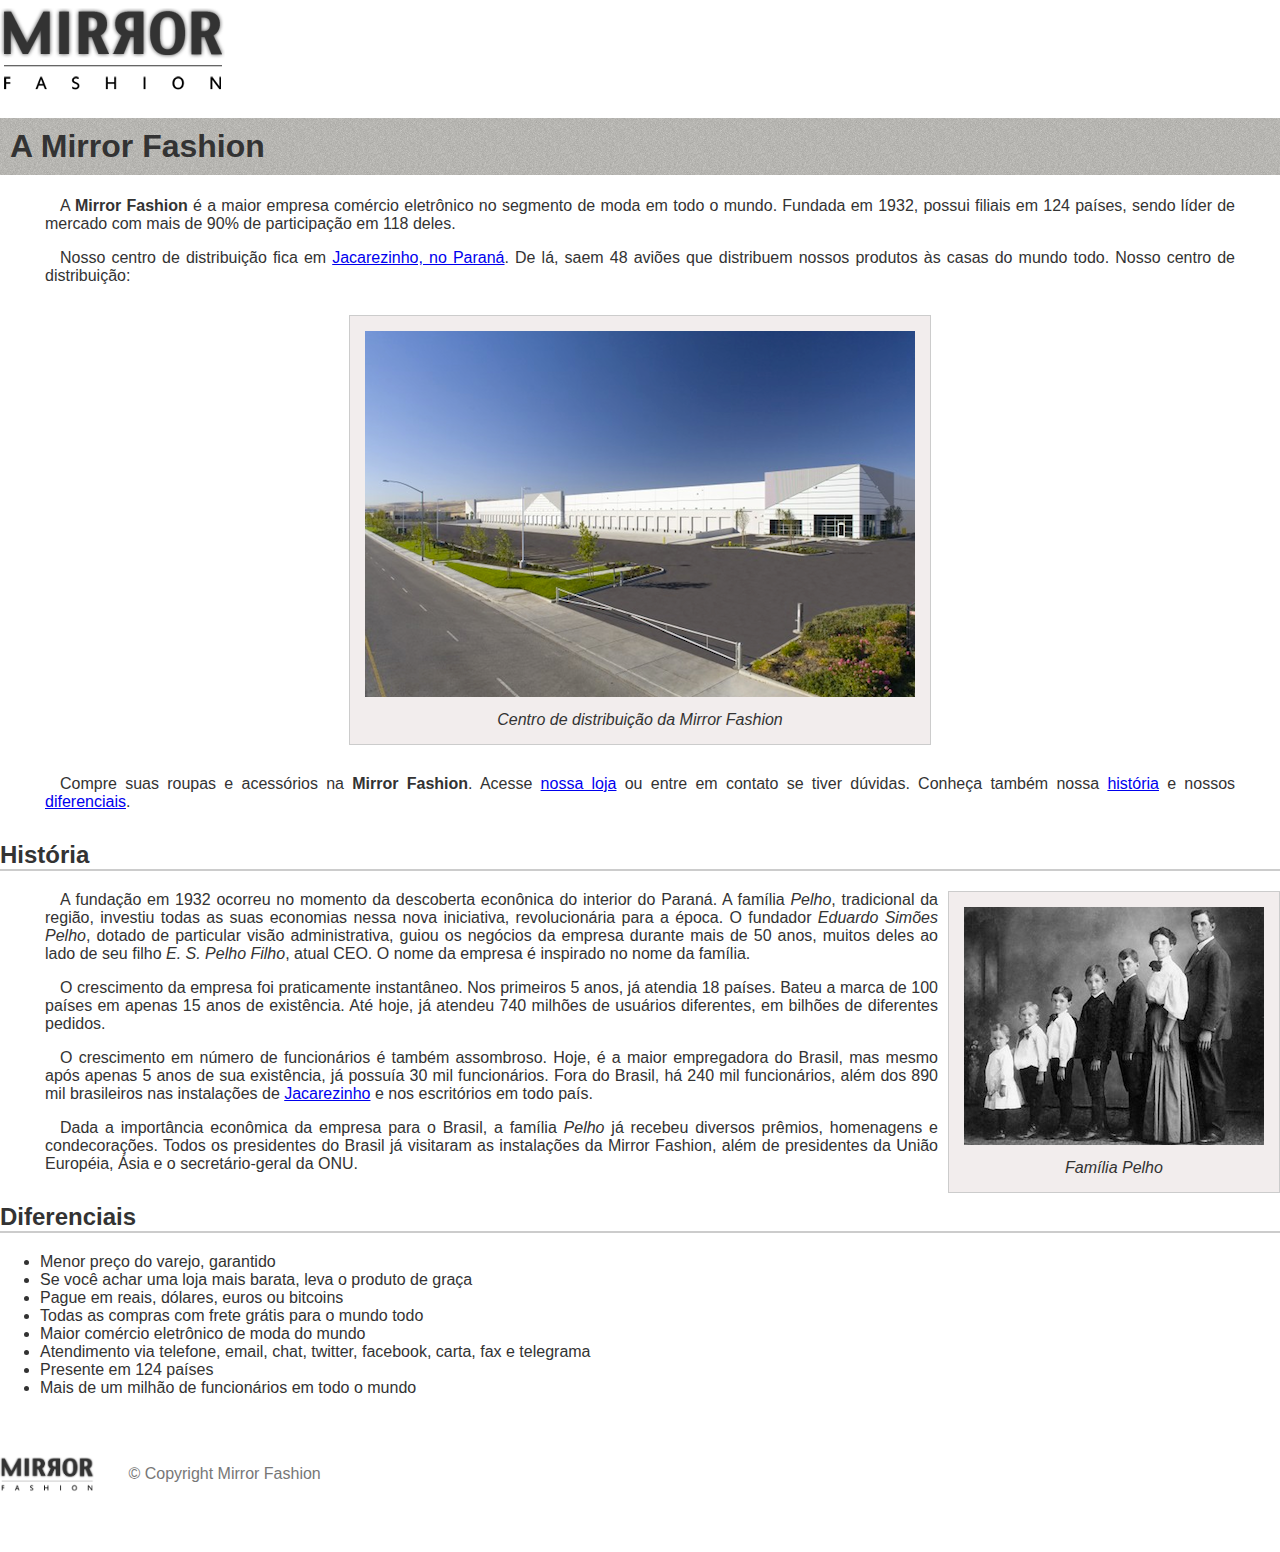
==== sobre.html @ 2b4997bb "Initial commit" ====
<!DOCTYPE html>
<html>

<head>
    <meta charset="utf-8">
    <title>Sobre o site de moda</title>
    <link rel="stylesheet" href="css/sobre.css">
</head>

<body>
    <img src="img/logo.png" alt="Logo da Moda Site">
    <h1>A <strong>Mirror Fashion</strong></h1>
    <p>
        A <strong>Mirror Fashion</strong> é a maior empresa comércio eletrônico no segmento de moda em todo o mundo.
        Fundada em 1932, possui filiais em 124 países, sendo líder de mercado com mais de 90% de
        participação em 118 deles.
    </p>
    <p>
        Nosso centro de distribuição fica em <a href="https://maps.google.com.br/?q=Jacarezinho">Jacarezinho, no Paraná</a>. De lá, saem 48 aviões que
        distribuem nossos produtos às casas do mundo todo. Nosso centro de distribuição:
    </p>
    <figure id="centro-distribuicao">
        <img src="img/centro-distribuicao.png" alt="Foto do centro de distribuição da Mirror Fashion">
        <figcaption>Centro de distribuição da Mirror Fashion</figcaption>
    </figure>
    <p>
        Compre suas roupas e acessórios na <strong>Mirror Fashion</strong>. Acesse <a href="../index.html">nossa loja</a> ou entre em contato
        se tiver dúvidas. Conheça também nossa <a href="#historia">história</a> e nossos <a href="#diferenciais">diferenciais</a>.
    </p>

    <h2 id="historia">
        História
    </h2>
    <figure id="familia-pelho">
        <img src="img/familia-pelho.jpg" alt="Foto da família Pelho">
        <figcaption>Família Pelho</figcaption>
    </figure>
    <p>
        A fundação em 1932 ocorreu no momento da descoberta econônica do interior do Paraná. A
        família <em>Pelho</em>, tradicional da região, investiu todas as suas economias nessa nova iniciativa,
        revolucionária para a época. O fundador <em>Eduardo Simões Pelho</em>, dotado de particular visão
        administrativa, guiou os negócios da empresa durante mais de 50 anos, muitos deles ao lado
        de seu filho <em>E. S. Pelho Filho</em>, atual CEO. O nome da empresa é inspirado no nome da família.

    </p>
    <p>
        O crescimento da empresa foi praticamente instantâneo. Nos primeiros 5 anos, já atendia 18 países.
        Bateu a marca de 100 países em apenas 15 anos de existência. Até hoje, já atendeu 740 milhões
        de usuários diferentes, em bilhões de diferentes pedidos.

    </p>
    <p>
        O crescimento em número de funcionários é também assombroso. Hoje, é a maior empregadora do
        Brasil, mas mesmo após apenas 5 anos de sua existência, já possuía 30 mil funcionários. Fora do
        Brasil, há 240 mil funcionários, além dos 890 mil brasileiros nas instalações de <a href="https://maps.google.com.br/?q=Jacarezinho">Jacarezinho</a> e
        nos escritórios em todo país.
    </p>
    <p>
        Dada a importância econômica da empresa para o Brasil, a família <em>Pelho</em> já recebeu diversos prêmios,
        homenagens e condecorações. Todos os presidentes do Brasil já visitaram as instalações da Mirror
        Fashion, além de presidentes da União Européia, Ásia e o secretário-geral da ONU.
    </p>
    <h2 id="diferenciais">Diferenciais</h2>
    <ul>
        <li>
            Menor preço do varejo, garantido
        </li>
        <li>
            Se você achar uma loja mais barata, leva o produto de graça
        </li>
        <li>Pague em reais, dólares, euros ou bitcoins</li>
        <li>Todas as compras com frete grátis para o mundo todo</li>
        <li>Maior comércio eletrônico de moda do mundo</li>
        <li>Atendimento via telefone, email, chat, twitter, facebook, carta, fax e telegrama</li>
        <li>Presente em 124 países</li>
        <li>Mais de um milhão de funcionários em todo o mundo</li>
    </ul>
    <div id="rodape">
        <img src="img/logo.png" alt="Logo da Mirror Fashion">

        &copy; Copyright Mirror Fashion
    </div>
</body>

</html>
---- css/sobre.css ----
body {
    color : #333333;
    font-family:  "Lucida Sans Unicode", "Lucida Grande", sans-serif;
    text-align: justify;
    margin-left: auto;
    margin-right: auto;
    width: auto;
}
#centro-distribuicao{
    margin-left: auto;
    margin-right: auto;
    width: 550px;
}
h1 {
    padding: 10px;
    background-image: url(../img/sobre-background.jpg);
}
h2 {
    margin-top: 30px;
    border-bottom: 2px; 
    border-color: #ccc;
    border-bottom-style: solid;
}
p{
    padding: 0 45px;
    text-indent: 15px;
}
figure {
    padding: 15px;
    margin: 30px;
    background-color: #f2eded;
    border: 1px solid #ccc;
    text-align: center;
}
figcaption{
    margin-top: 10px;
    font-style: italic;
}
#rodape{
    color: #777;
    margin: 30px 0;
    padding: 30px 0;
}
#rodape img{
    margin-right: 30px;
    vertical-align: middle;
    width: 94px;
}
#familia-pelho{
    float: right;
    margin: 0 0 10px 10px;
}
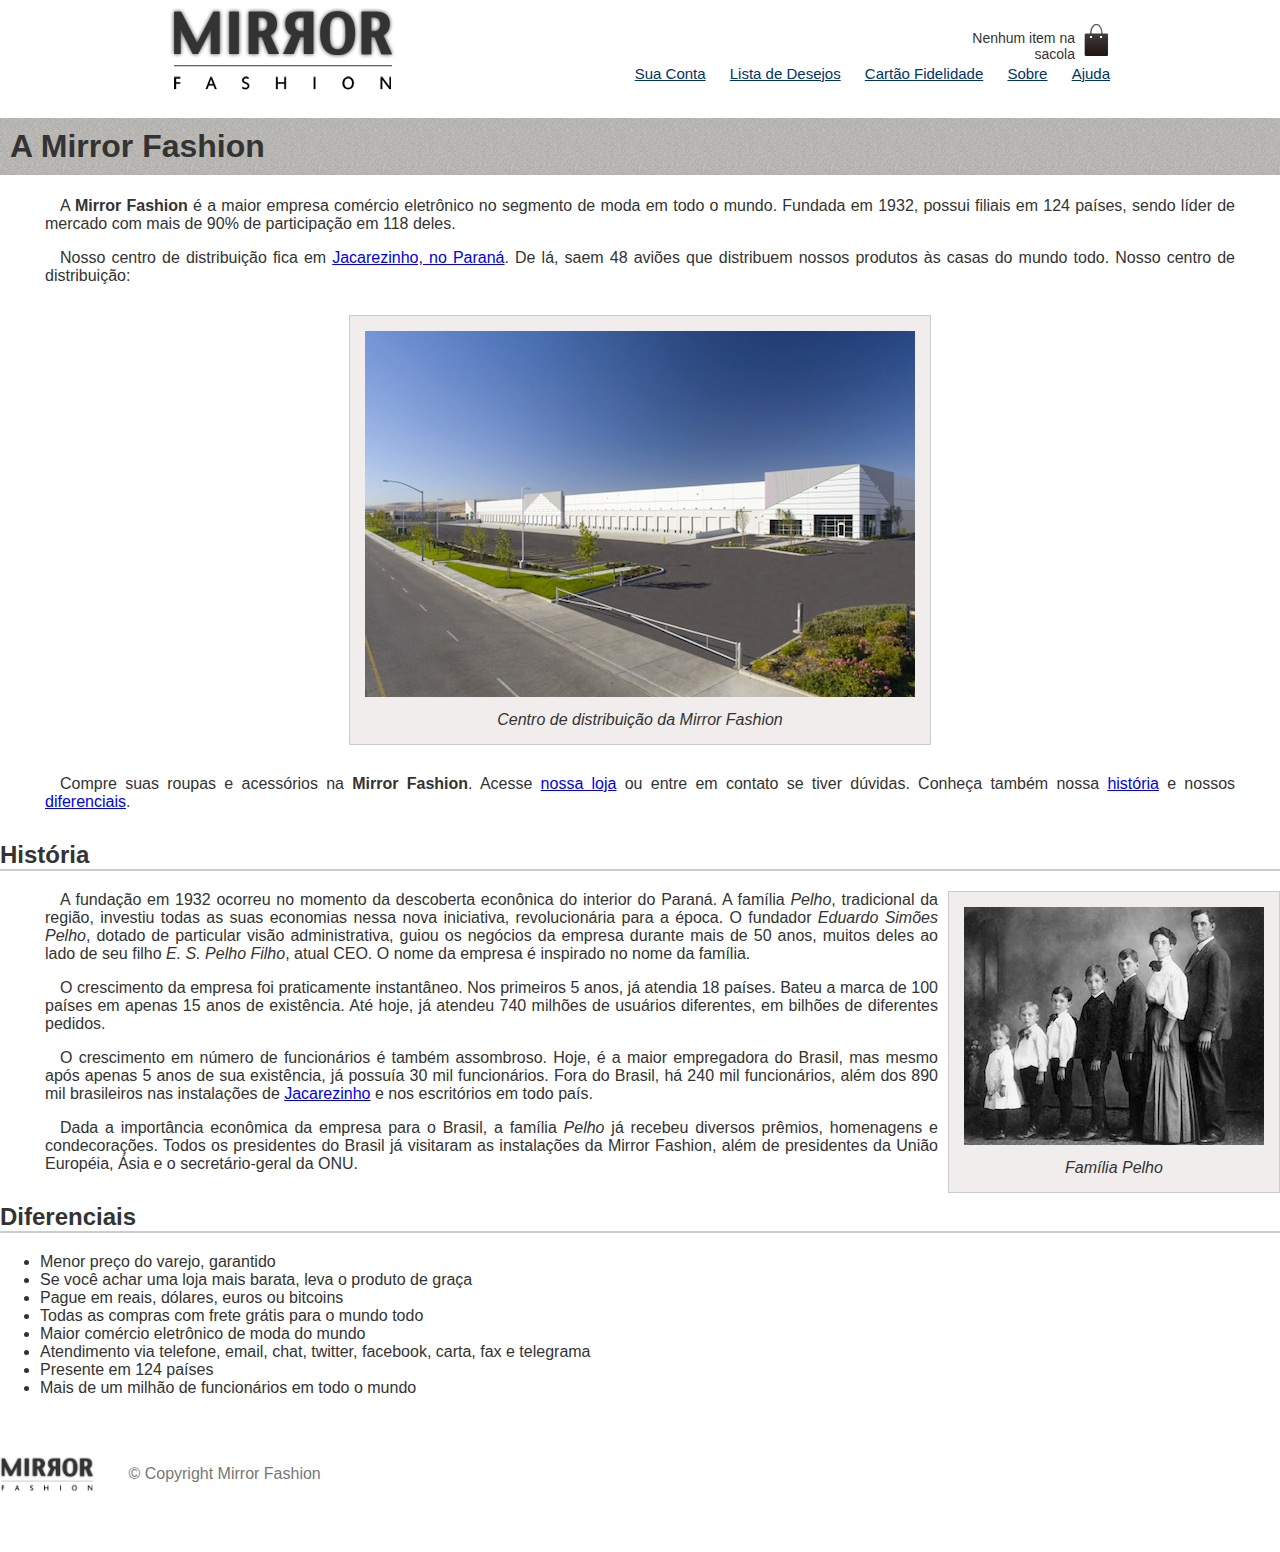
==== commit 93f2c3f2: "Exercícios Caelum" ====
--- a/sobre.html
+++ b/sobre.html
@@ -5,10 +5,27 @@
     <meta charset="utf-8">
     <title>Sobre o site de moda</title>
     <link rel="stylesheet" href="css/sobre.css">
+    <link rel="stylesheet" href="css/estilos.css">
 </head>
 
 <body>
-    <img src="img/logo.png" alt="Logo da Moda Site">
+    <header class="container">
+        <a href="index.html">
+            <img src="img/logo.png" alt="Logo da Mirror Fashion">
+        </a>
+        <p class="sacola">
+            Nenhum item na sacola
+        </p>
+        <nav class="menu-opcoes">
+            <ul>
+                <li><a href="#">Sua Conta</a></li>
+                <li><a href="#">Lista de Desejos</a></li>
+                <li><a href="#">Cartão Fidelidade</a></li>
+                <li><a href="sobre.html">Sobre</a></li>
+                <li><a href="#">Ajuda</a></li>
+            </ul>
+        </nav>
+    </header>
     <h1>A <strong>Mirror Fashion</strong></h1>
     <p>
         A <strong>Mirror Fashion</strong> é a maior empresa comércio eletrônico no segmento de moda em todo o mundo.
@@ -16,7 +33,8 @@
         participação em 118 deles.
     </p>
     <p>
-        Nosso centro de distribuição fica em <a href="https://maps.google.com.br/?q=Jacarezinho">Jacarezinho, no Paraná</a>. De lá, saem 48 aviões que
+        Nosso centro de distribuição fica em <a href="https://maps.google.com.br/?q=Jacarezinho">Jacarezinho, no
+            Paraná</a>. De lá, saem 48 aviões que
         distribuem nossos produtos às casas do mundo todo. Nosso centro de distribuição:
     </p>
     <figure id="centro-distribuicao">
@@ -24,8 +42,10 @@
         <figcaption>Centro de distribuição da Mirror Fashion</figcaption>
     </figure>
     <p>
-        Compre suas roupas e acessórios na <strong>Mirror Fashion</strong>. Acesse <a href="../index.html">nossa loja</a> ou entre em contato
-        se tiver dúvidas. Conheça também nossa <a href="#historia">história</a> e nossos <a href="#diferenciais">diferenciais</a>.
+        Compre suas roupas e acessórios na <strong>Mirror Fashion</strong>. Acesse <a href="../index.html">nossa
+            loja</a> ou entre em contato
+        se tiver dúvidas. Conheça também nossa <a href="#historia">história</a> e nossos <a
+            href="#diferenciais">diferenciais</a>.
     </p>
 
     <h2 id="historia">
@@ -52,7 +72,8 @@
     <p>
         O crescimento em número de funcionários é também assombroso. Hoje, é a maior empregadora do
         Brasil, mas mesmo após apenas 5 anos de sua existência, já possuía 30 mil funcionários. Fora do
-        Brasil, há 240 mil funcionários, além dos 890 mil brasileiros nas instalações de <a href="https://maps.google.com.br/?q=Jacarezinho">Jacarezinho</a> e
+        Brasil, há 240 mil funcionários, além dos 890 mil brasileiros nas instalações de <a
+            href="https://maps.google.com.br/?q=Jacarezinho">Jacarezinho</a> e
         nos escritórios em todo país.
     </p>
     <p>
--- a/css/estilos.css
+++ b/css/estilos.css
@@ -0,0 +1,88 @@
+header{
+    position: relative;
+}
+
+.sacola {
+    background-image: url(../img/sacola.png);
+    background-repeat: no-repeat;
+    background-position: top right;
+    position: absolute;
+    top: 0;
+    right: 0;
+    font-size: 14px;
+    padding-top: 8px;
+    padding-right: 35px;
+    text-align: right;
+    width: 140px;
+}
+
+.menu-opcoes{
+    position: absolute;
+    bottom: 0;
+    right: 0;
+}
+
+.menu-opcoes ul li {
+    display: inline;
+    margin-left: 20px;
+}
+
+.menu-opcoes ul {
+    font-size: 15px;
+}
+
+.menu-opcoes a {
+    color: #003366;
+}
+
+body {
+    color: #333333;
+    font-family: "Lucida Sans Unicode", "Lucida Grande", sans-serif;
+}
+
+.container{
+    margin: 0 auto;
+    width: 940px;
+}
+
+.busca, 
+.menu-departamentos{
+    background-color: #DCDCDC;
+    font-weight: bold;
+    text-transform: uppercase;
+
+    margin-right: 10px;
+    width: 230px;
+    float: left;
+}
+
+.busca input[type=search]{
+    width: 170px;
+}
+
+.busca h2,
+.busca form,
+.menu-departamentos h2{
+    margin: 10px;
+}
+
+.menu-departamentos li{
+    background-color: white;
+    margin-bottom: 1px;
+    padding: 5px 10px;
+}
+
+.menu-departamentos a {
+    color: #333333;
+    text-decoration: none;
+}
+
+.menu-departamentos{
+    margin-top: 10px;
+    clear: left;
+    padding-bottom: 10px;
+}
+
+.banner-destaque{
+    margin-top: 10px;
+}